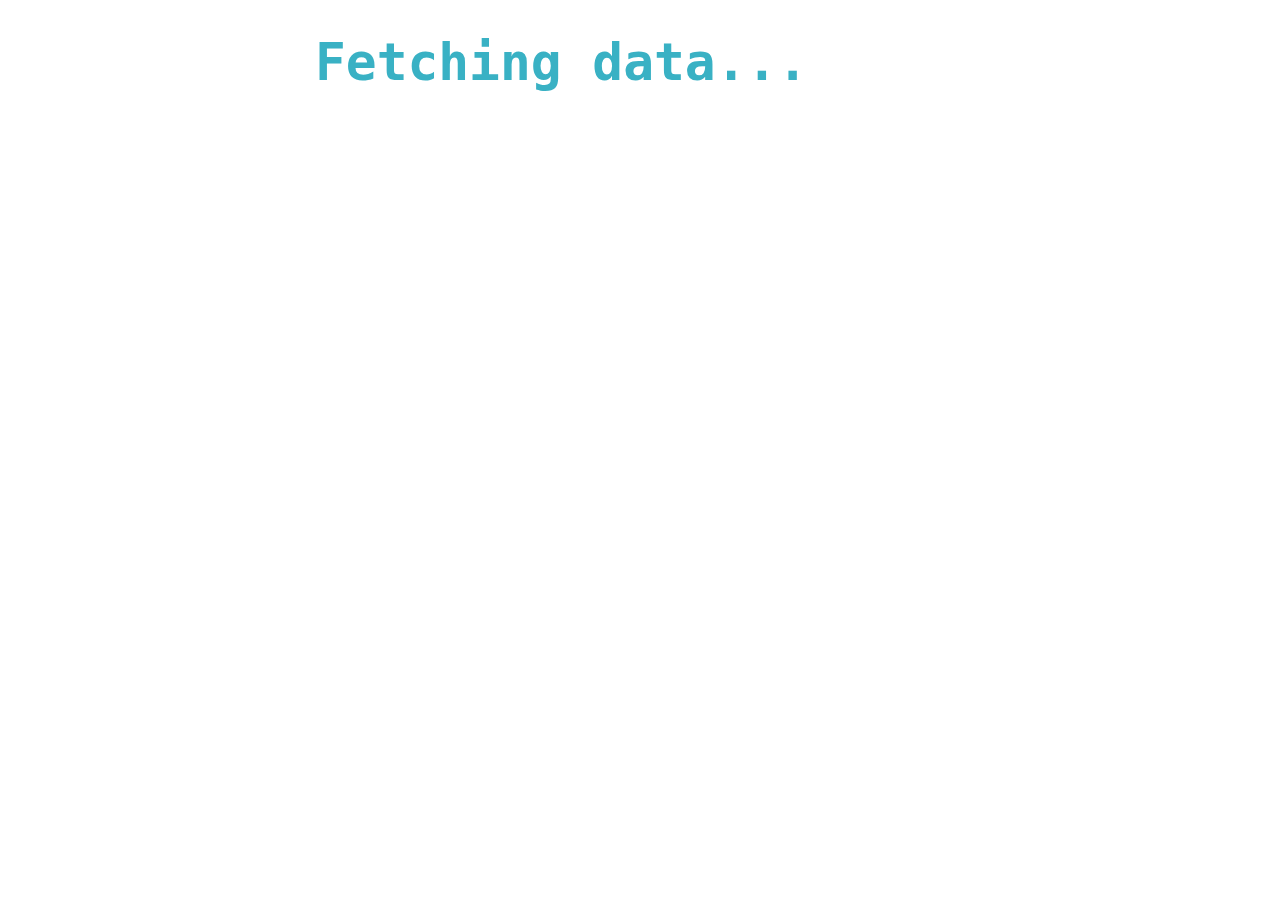
==== Local Weather App/index.html @ a0a50d53 "Initial commit" ====
<!--
Background credit: www.pcwallart.com
API: openweathermap.org
-->
<html>
<head>
	<title>Local Weather App</title>
	<meta charset="UTF-8">
	<script src="../resources/js/jquery-2.1.4.js" type="text/javascript"></script>
	<link href="../resources/bootstrap-3.3.5-dist/css/bootstrap.css" rel="stylesheet" type="text/css">
	<script type="text/javascript">
		var latitude, longitude, format;
		var temp, city, country, symbol, weather;
		var humidity, visibility, windSpeed;

		$(document).ready(function() {
		  	$("#format").on("click", toggle);
		  	$(".content").toggle();
		  	if (navigator.geolocation) {
		    	navigator.geolocation.getCurrentPosition(function(position) {
		      		latitude = position.coords.latitude;
		      		longitude = position.coords.longitude;
		    	});
		  	}

		  	update();
		});

		function update() {
		  	format = $("#format").text();
		  	temp = undefined;
		  	var chkFlag = setInterval(function() {
		    if (typeof(latitude) === "undefined") {
		    } else {
		      	//console.log(latitude, longitude);
		      	$.getJSON("http://api.openweathermap.org/data/2.5/weather?lat=" + latitude + "&lon=" + longitude + "&appid=09ff3a2a59e575430d8f6f417efadbd0" + "&units=metric", function(json) {
		        	temp = json.main.temp;
		        	city = json.name;
		        	country = json.sys.country;
		        	symbol = json.weather[0].icon;
		        	weather = json.weather[0].main;
		        	humidity = json.main.humidity;
		        	visibility = json.visibility;
		        	windSpeed = json.wind.speed;
		        	console.log(JSON.stringify(json));
		        	console.log(temp, city, country, symbol, weather, humidity, visibility, windSpeed);
		      	});
		      	clearInterval(chkFlag);
		    }
		  	}, 1000);
		  	var setFlag = setInterval(function() {
		    	if (typeof(temp) === "undefined") {
		    	} else {
		    		$("#wait").toggle();
		      		$("#city").text(city);
		      		$("#country").text("(" + country + ")");
		      		temp = parseFloat(temp);
		      		var dispTemp;
		      		format === "F" ? dispTemp = (temp * 1.8 + 32) : dispTemp = temp;
		      		dispTemp = dispTemp.toFixed(2);
		      		$("#temp").html(dispTemp + "&deg;");
		      		$("#weather").text(weather);
		      		var path = "<img src=\"http://openweathermap.org/img/w/" + symbol + ".png\" alt=\"weather-symbol\"/>";
		      		$("#symbol").html(path);
		      		$("#lati").text(latitude.toFixed(3));
		      		$("#longi").text(longitude.toFixed(3));
		      		$("#humidity").text(humidity + "%");
		      		$("#visibility").text(visibility);
		      		$("#windSpeed").text(windSpeed + "m/s");
		      		$("#format").css("display", "inline");
		      		$(".content").toggle();
		      		clearInterval(setFlag);
		    	}
		  	}, 1000);
		}

		function toggle() {
		  	var cur = $("#format").text();
		  	cur = cur === "F" ? "C" : "F";
		  	$("#format").text(cur);
		  	var dispTemp;
			cur === "F" ? dispTemp = (temp * 1.8 + 32) : dispTemp = temp;
			dispTemp = dispTemp.toFixed(2);
			$("#temp").html(dispTemp + "&deg;");
		}
	</script>
	<style type="text/css">
		body {
			background-image: url("http://pcwallart.com/images/light-blue-gradient-wallpaper-3.jpg");
			background-repeat: no-repeat;
			color: #39b1c4;
			font-family: monospace;
			font-weight: bold;
		}

		@media (max-width: 800px) {
			.details {
				display: none;
			}

			.mid {
				margin-top: -5%;
			}

			.box {
				width: 50%;
				height: 50%;
			}

			.main {
				font-size: 4vmax;
			}
		}

		@media (min-width: 801px) {
			.details {
				margin-left: 2%;
				margin-top: 17%;
			}

			.box {
				width: 20%;
				height: 30%;
			}

			.main {
				font-size: 2vmax;
			}
		}

		.main {
			float: left;
			margin-left: 20%;
			margin-top: 17%;
		}

		.details {
			float: left;
			font-size: 1.5vmax;
		}

		#format {
			display: none;
			position: absolute;
			right: 0;
			bottom: 0;
			font-weight: bold;
		}

		.main #tempDetail {
			position: relative;
		}

		button {
			border-radius: 50%;
		}

		#wait {
			max-width: 650px;
			margin: 0 auto;
			font-size: 4vmax;
			margin-top: 2%;
			color: #39b1c4;
		}

		.top {
			height: 50%;
		}

		.mid {
			margin-top: -2%;
			height: 20%;
		}

		.bottom {
			margin-top: 8%;
			height: 30%;
		}
	</style>
</head>
<body>
<div id="wait">
	Fetching data...
</div>
<div class="content">
	<div class="well main box">
		<div class="text-center top">
			City: <span id="city"></span> <span id="country"></span>
		</div>
		<div class="text-center mid">
	    	<span id="symbol"></span>
	    	<span id="weather"></span>
	    </div>
	  	<div id="tempDetail" class="bottom">
	    	Temp: <span id="temp"></span>
	    	<button id="format">F</button>
	  	</div>
	</div>
	<div class="well details box">
		<div id="coords">
			Latitude: <span id="lati"></span> Longitude: <span id="longi"></span>
		</div>
		<div>Humidity: <span id="humidity"></span></div>
		<div>Visibility: <span id="visibility"></span></div>
		<div>Wind Speed: <span id="windSpeed"></span></div>
	</div>
</div>
</body>
</html>
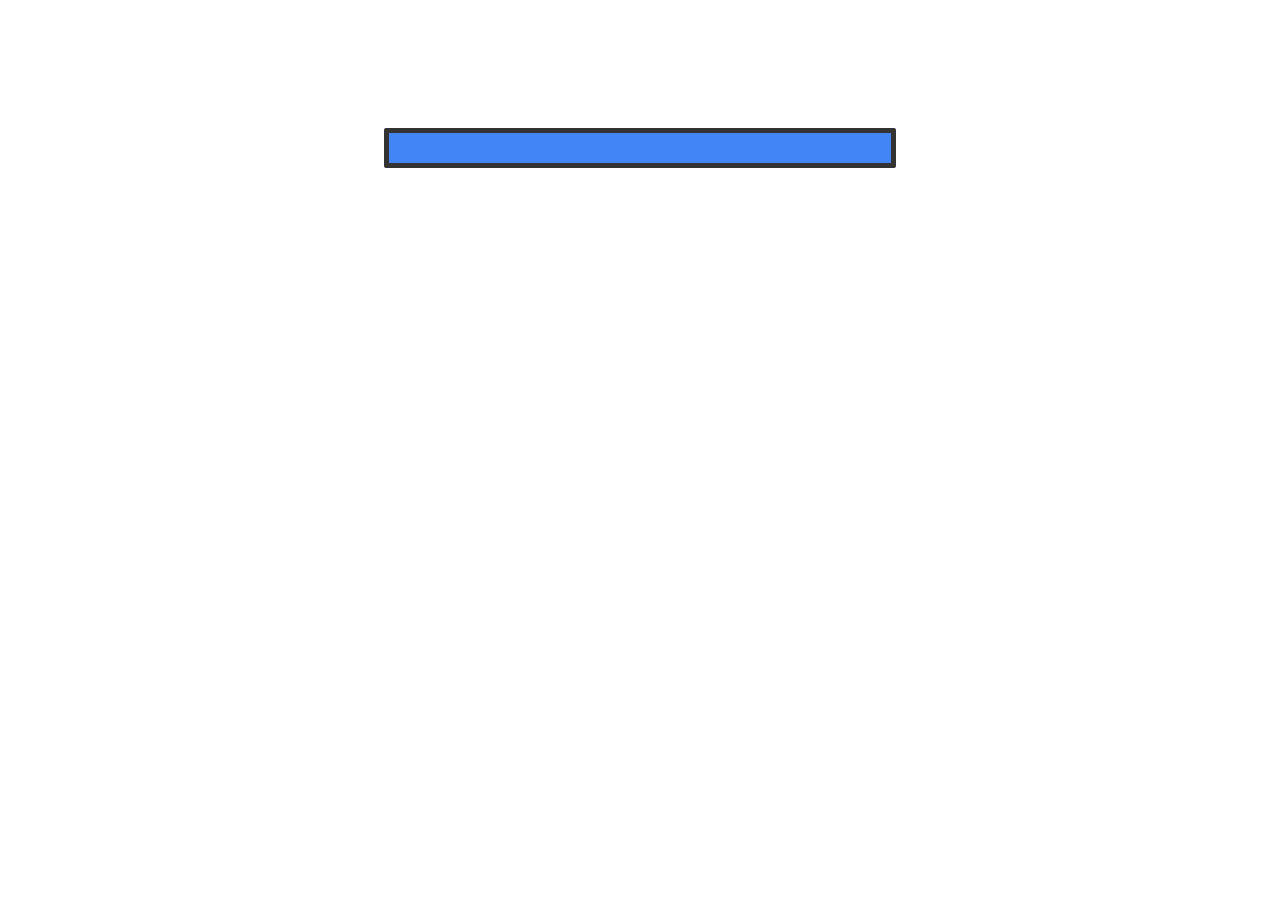
==== commit 9d65061e: "Added loader" ====
--- a/Local Weather App/index.html
+++ b/Local Weather App/index.html
@@ -51,7 +51,7 @@
 		  	var setFlag = setInterval(function() {
 		    	if (typeof(temp) === "undefined") {
 		    	} else {
-		    		$("#wait").toggle();
+		    		$("#wait").fadeOut(500);
 		      		$("#city").text(city);
 		      		$("#country").text("(" + country + ")");
 		      		temp = parseFloat(temp);
@@ -68,7 +68,7 @@
 		      		$("#visibility").text(visibility);
 		      		$("#windSpeed").text(windSpeed + "m/s");
 		      		$("#format").css("display", "inline");
-		      		$(".content").toggle();
+		      		$(".content").fadeIn(500);
 		      		clearInterval(setFlag);
 		    	}
 		  	}, 1000);
@@ -86,8 +86,6 @@
 	</script>
 	<style type="text/css">
 		body {
-			background-image: url("http://pcwallart.com/images/light-blue-gradient-wallpaper-3.jpg");
-			background-repeat: no-repeat;
 			color: #39b1c4;
 			font-family: monospace;
 			font-weight: bold;
@@ -137,6 +135,14 @@
 		.details {
 			float: left;
 			font-size: 1.5vmax;
+		}
+
+		#wait {
+			position: absolute;
+			top: 0;
+			bottom: 0;
+			left: 0;
+			right: 0;
 		}
 
 		#format {
@@ -155,14 +161,6 @@
 			border-radius: 50%;
 		}
 
-		#wait {
-			max-width: 650px;
-			margin: 0 auto;
-			font-size: 4vmax;
-			margin-top: 2%;
-			color: #39b1c4;
-		}
-
 		.top {
 			height: 50%;
 		}
@@ -175,12 +173,43 @@
 		.bottom {
 			margin-top: 8%;
 			height: 30%;
+		}
+
+		.loading {
+			border: 5px solid #333;
+			margin-left: 30%;
+			margin-right: 30%;
+			width: auto;
+			margin-top: 10%;
+			border-radius: 2px;
+		}
+
+		@keyframes load {
+			0%, 100% {
+				width: 0%;
+			}
+
+			50% {
+				width: 100%;
+			}
+		}
+
+		#tile {
+			height: 30px;
+			background-color: #4285F4;
+			animation-name: load;
+			animation-duration: 10s;
+			animation-iteration-count: infinite;
+			animation-direction: alternate;
+			animation-timing-function: ease;
 		}
 	</style>
 </head>
 <body>
 <div id="wait">
-	Fetching data...
+	<div class="loading">
+	    <div id="tile"></div>
+	</div>
 </div>
 <div class="content">
 	<div class="well main box">
